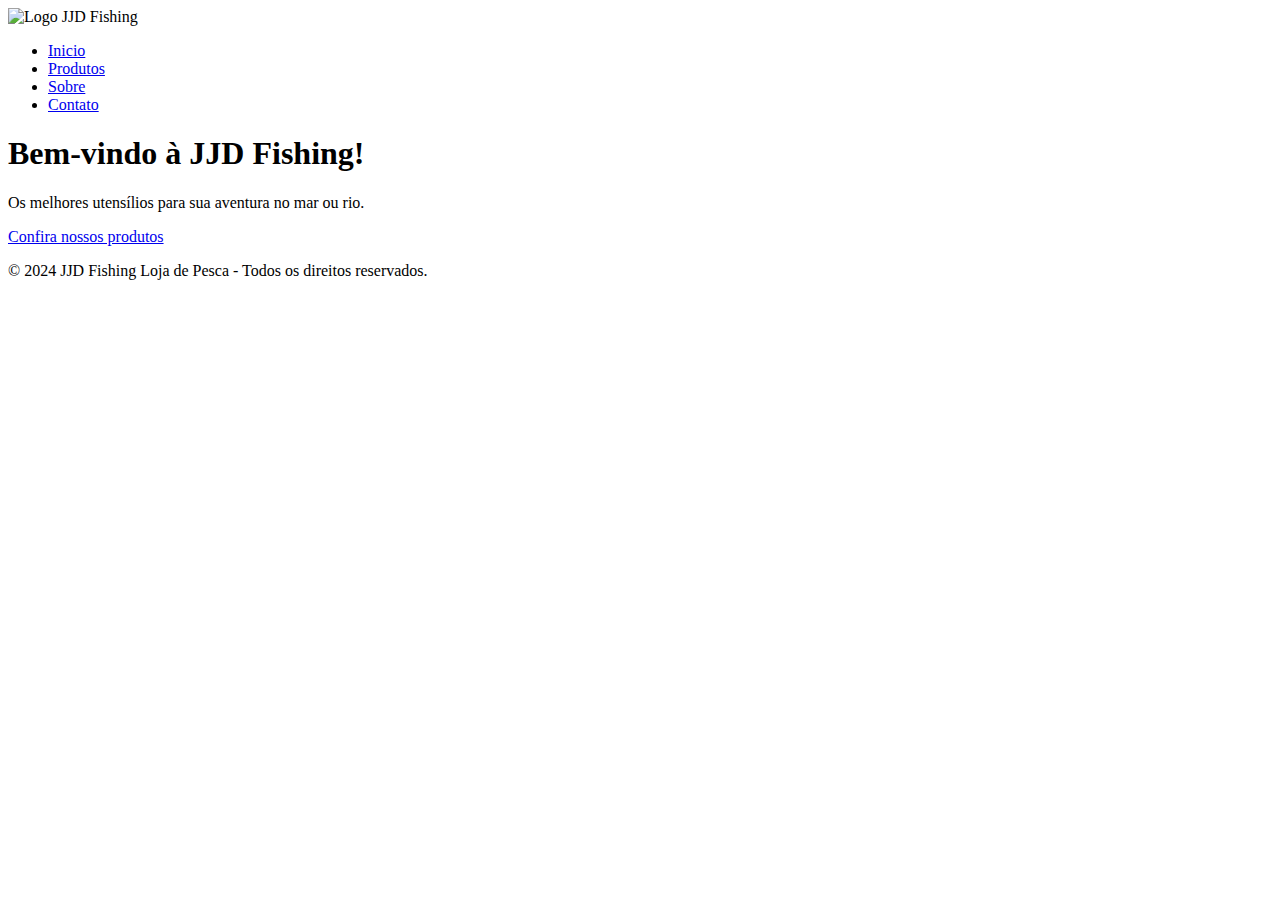
==== index.html @ 228c5bb8 "Update index.html" ====
<!DOCTYPE html>
<html lang="pt-BR">
<head>
    <meta charset="UTF-8">
    <meta name="viewport" content="width=device-width, initial-scale=1.0">
    <title>JJD Fishing</title>
    <link rel="icon" href="jjd.png" type="image/png">
    <link rel="stylesheet" href="style.css">
    <script type="text/javascript">
        window.onload = function(){
        (function(d, script) {
        script = d.createElement('script');
        script.type = 'text/javascript';
        script.async = true;
        script.src = 'https://w.app/widget-v1/fEGKWu.js';
        d.getElementsByTagName('head')[0].appendChild(script);
        }(document));
        };
        </script>
</head>
<body class="container">
    <header>
        <div class="logo"> <img src="jjds.png" alt="Logo JJD Fishing" class="logo-img"></div></div>
        <nav>
            <ul>
                <li><a href="index.html">Inicio</a></li>
                <li><a href="produtos.html">Produtos</a></li>
                <li><a href="sobre.html">Sobre</a></li>
                <li><a href="contato.html">Contato</a></li>
            </ul>
        </nav>
    </header>
    <main>
        <section class="hero">
            <h1>Bem-vindo à JJD Fishing!</h1>
            <p>Os melhores utensílios para sua aventura no mar ou rio.</p>
            <a href="produtos.html" class="btn">Confira nossos produtos</a>
        </section>
    </main>
    <footer>
        <p>&copy; 2024 JJD Fishing Loja de Pesca - Todos os direitos reservados.</p>
    </footer>
</body>
</html>
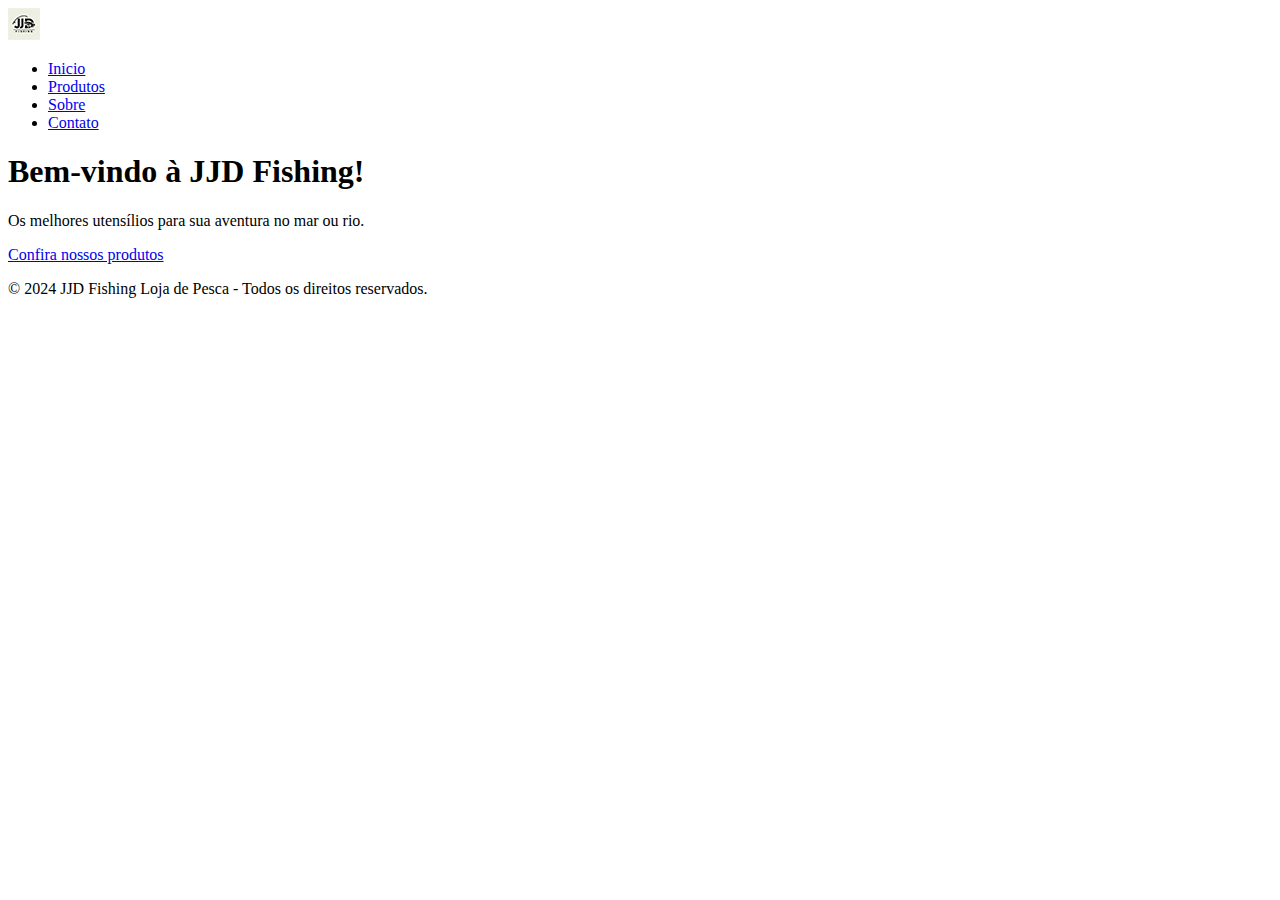
==== commit ded46c52: "Update index.html" ====
--- a/index.html
+++ b/index.html
@@ -20,7 +20,7 @@
 </head>
 <body class="container">
     <header>
-        <div class="logo"> <img src="jjds.png" alt="Logo JJD Fishing" class="logo-img"></div></div>
+        <div class="logo"> <img src="jjds.jpg" alt="Logo JJD Fishing" class="logo-img"></div></div>
         <nav>
             <ul>
                 <li><a href="index.html">Inicio</a></li>
